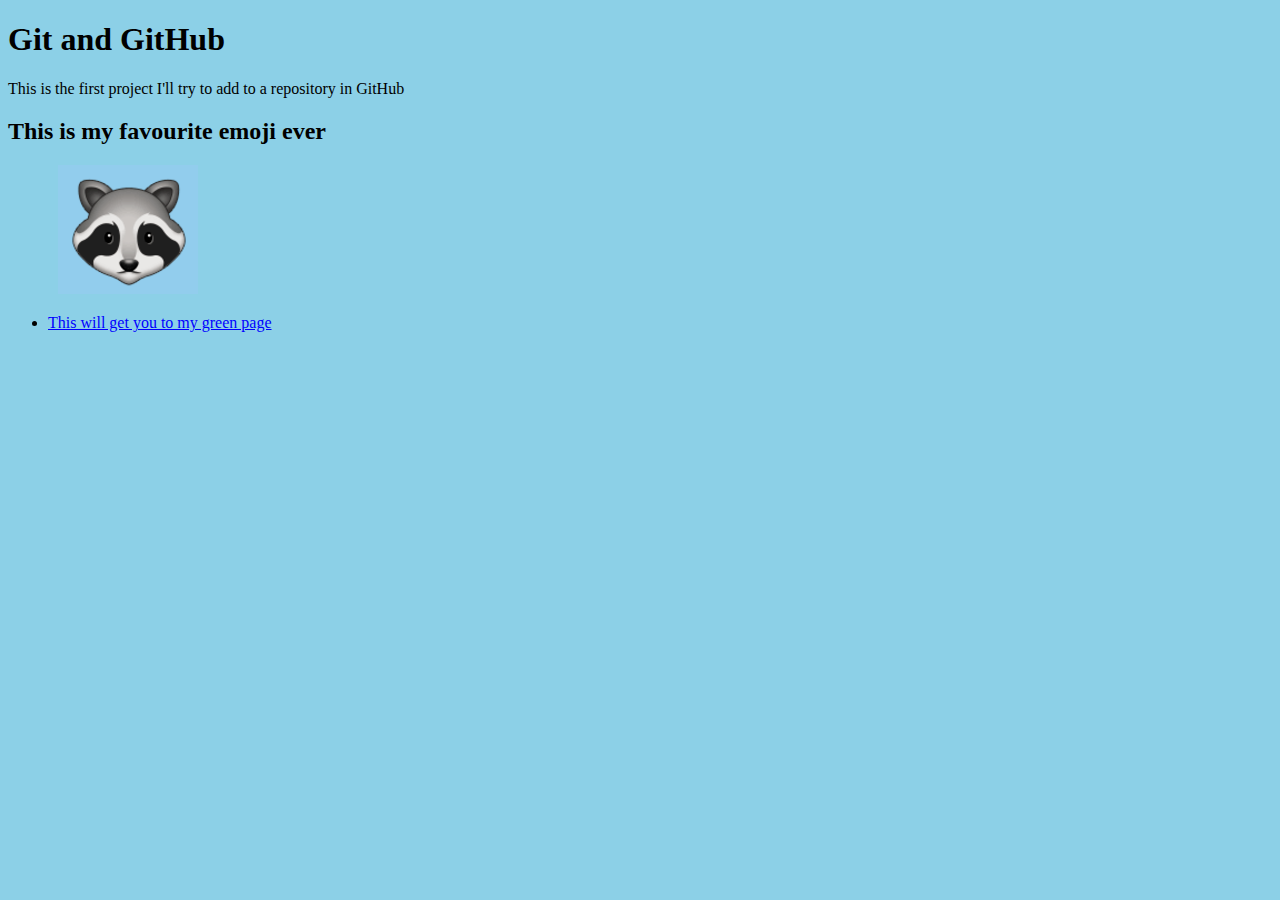
==== index.html @ 6b189c56 "Changed a few things" ====
<!DOCTYPE html>
<html lang="en">
<head>
    <meta charset="UTF-8">
    <meta http-equiv="X-UA-Compatible" content="IE=edge">
    <meta name="viewport" content="width=device-width, initial-scale=1.0">
    <link rel="shortcut icon" href="images/favicon.ico" type="image/x-icon">
    <link rel="stylesheet" href="styles/index.css">
    <title>Git and GitHub</title>
</head>
<body>
    <h1>Git and GitHub</h1>
    <p>This is the first project I'll try to add to a repository in GitHub</p>
    <h2>This is my favourite emoji ever</h2>
    <img src="images/raccoon-image.png" alt="samsun raccoon emoji">
    <ul>
        <li><a href="me.html" target="_blank">This will get you to my green page</a></li>
    </ul>
</body>
</html>
---- styles/index.css ----
html {
    background-color: rgb(140, 208, 231);
    
}

img {
    padding-left: 50px;
}

a {
    color: blue;
}
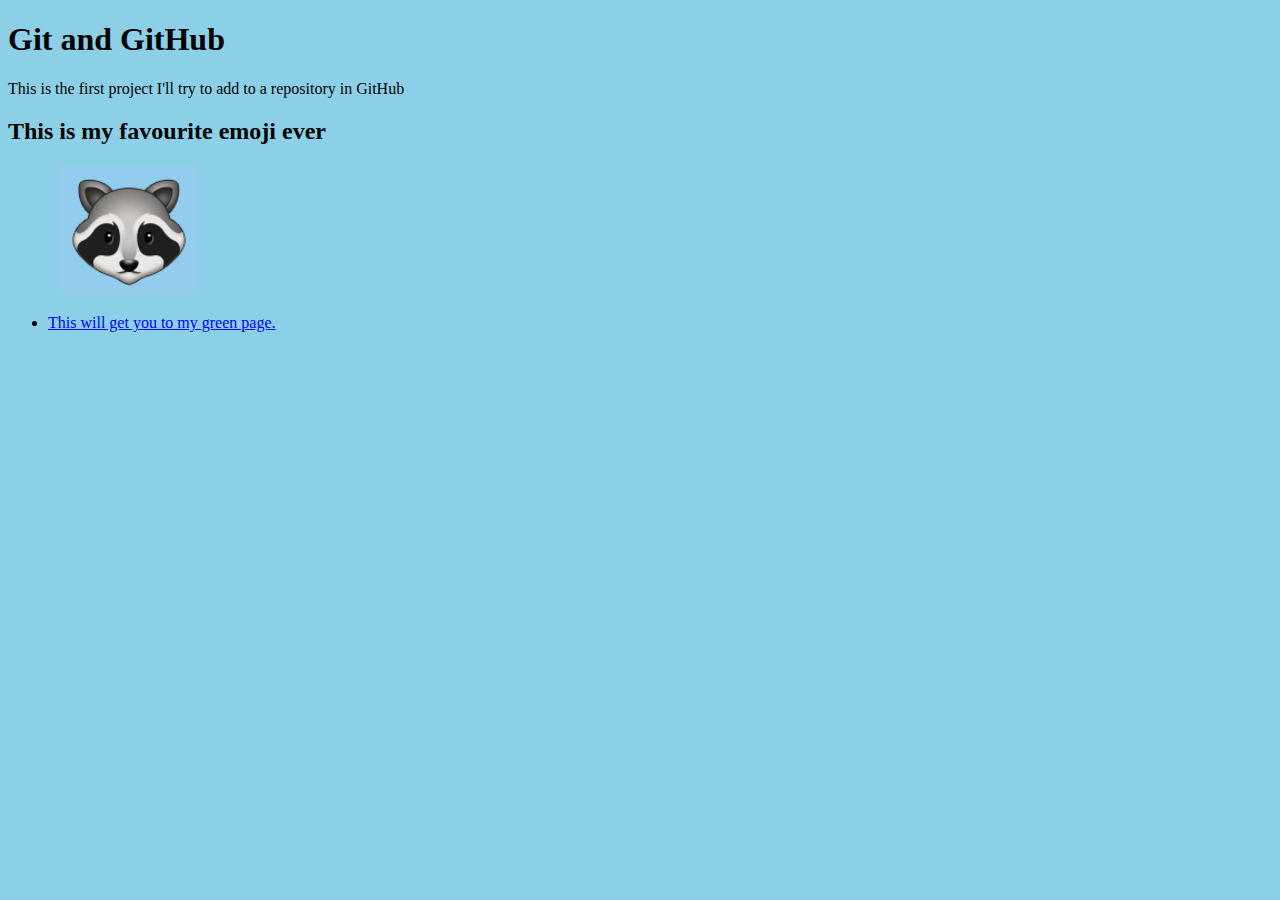
==== commit 10f5f836: "Changed index.html" ====
--- a/index.html
+++ b/index.html
@@ -14,7 +14,7 @@
     <h2>This is my favourite emoji ever</h2>
     <img src="images/raccoon-image.png" alt="samsun raccoon emoji">
     <ul>
-        <li><a href="me.html" target="_blank">This will get you to my green page</a></li>
+        <li><a href="me.html" target="_blank">This will get you to my green page.</a></li>
     </ul>
 </body>
 </html>